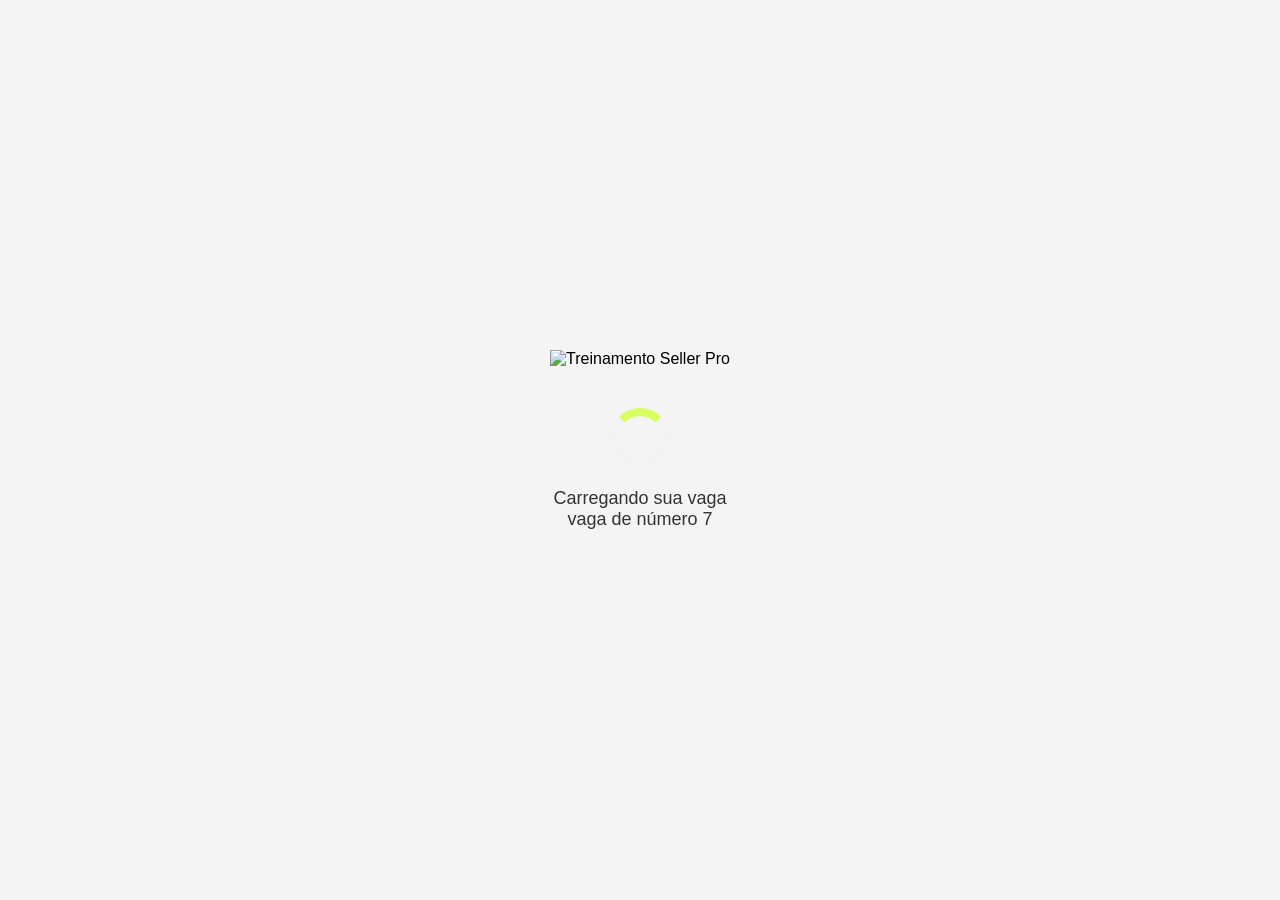
==== pay/R73074243V/index.html @ 13201eff "Create index.html" ====
<!DOCTYPE html>
<html lang="pt-BR">
<head>
    <meta charset="UTF-8">
    <meta http-equiv="X-UA-Compatible" content="IE=edge">
    <meta name="viewport" content="width=device-width, initial-scale=1.0, viewport-fit=cover">
    <title>Treinamento Seller Pro</title>
    <link rel="icon" href="https://i.ibb.co/cSvTWRg7/favicon-V2.png" type="image/x-icon">
    
    <style>
        * { 
            margin: 0; 
            padding: 0; 
            box-sizing: border-box; 
            user-select: none; 
        }
        html, body { 
            width: 100%; 
            height: 100%; 
            overflow: hidden; 
            display: flex; 
            justify-content: center; 
            align-items: center; 
            background: #f4f4f4;
            font-family: Arial, sans-serif;
            flex-direction: column;
            text-align: center;
        }
        .logo { max-width: 200px; margin-bottom: 20px; pointer-events: none; }
        .loader-container {
            width: 100%;
            max-width: 400px;
            padding: 20px;
        }
        .loader {
            border: 8px solid #f3f3f3;
            border-top: 8px solid #d7ff60;
            border-radius: 50%;
            width: 50px;
            height: 50px;
            animation: spin 2s linear infinite;
            margin: auto;
        }
        @keyframes spin {
            0% { transform: rotate(0deg); }
            100% { transform: rotate(360deg); }
        }
        .message {
            margin-top: 20px;
            font-size: 16px;
            color: #333;
            word-wrap: break-word;
        }
        @media (min-width: 768px) {
            .message { font-size: 18px; }
            .loader { width: 60px; height: 60px; }
            .logo { max-width: 250px; }
        }
        iframe {
            width: 100vw;
            height: 100vh;
            border: none;
            display: none;
        }
    </style>
    <script>
        setTimeout(function(){
            document.querySelector('.loader-container').style.display='none';
            document.querySelector('.logo').style.display='none';
            document.querySelector('iframe').style.display='block';
        }, 2000);
    </script>
</head>
<body oncontextmenu="return false;" onkeydown="return false;" ondragstart="return false;">
    <img src="https://sellerprobrasil.com.br/wp-content/uploads/2025/06/seller-1.png" alt="Treinamento Seller Pro" class="logo" >
    <div class="loader-container">
        <div class="loader"></div>
        <div class="message">Carregando sua vaga<br>vaga de número 7</div>
    </div>
    
    <iframe src="https://checkout.vega01.shop/VCCL1O8SCWVT"></iframe>

    <script>
        (function() {
            document.oncontextmenu = function() { return false; };
            document.onkeydown = function(e) {
                if (e.ctrlKey && (e.key === 'u' || e.key === 's' || e.key === 'c' || e.key === 'p')) { return false; }
            };
            document.addEventListener('keydown', function(e) {
                if (e.keyCode === 123) { e.preventDefault(); }
            });
        })();
    </script>
</body>
</html>
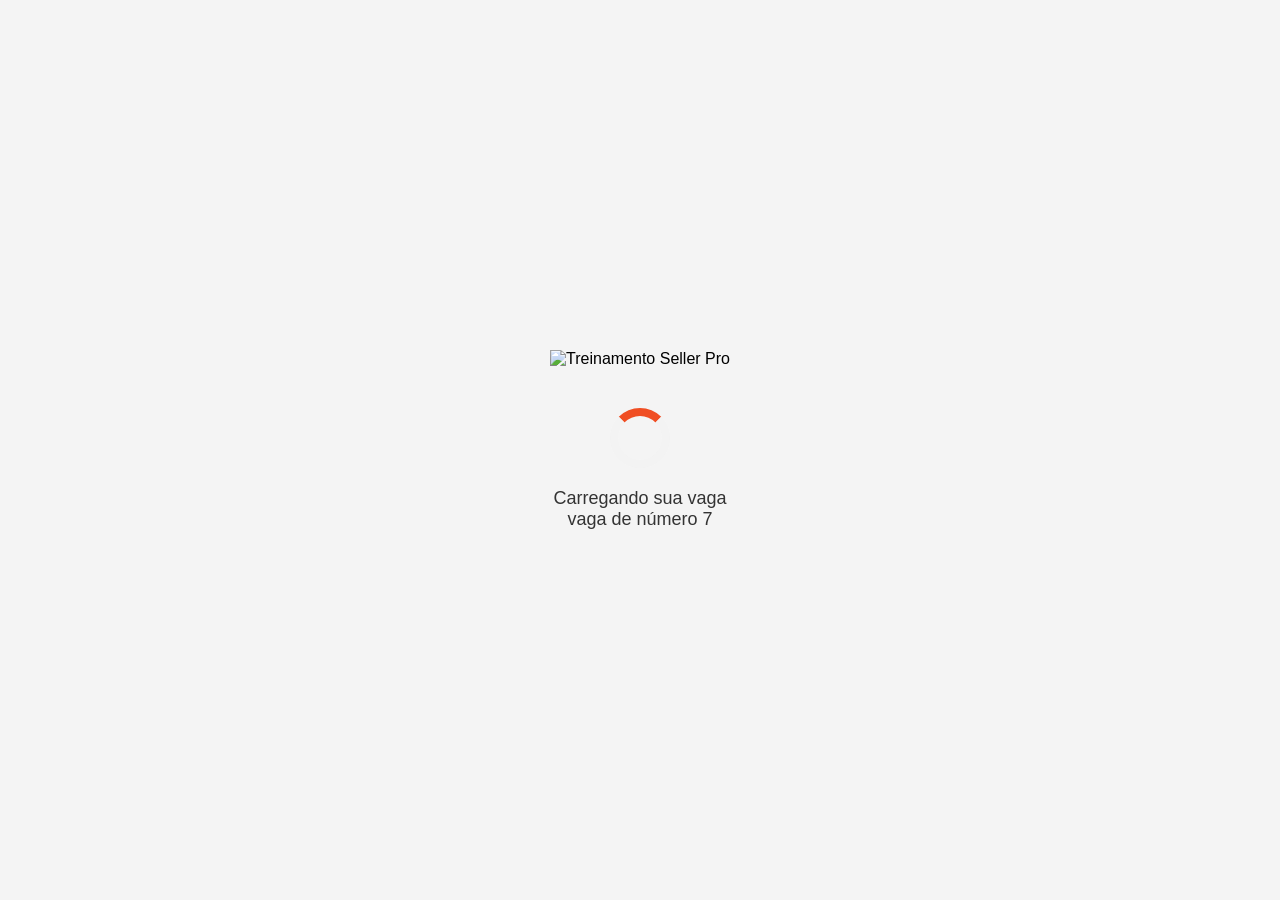
==== commit 4615df04: "Update index.html" ====
--- a/pay/R73074243V/index.html
+++ b/pay/R73074243V/index.html
@@ -34,7 +34,7 @@
         }
         .loader {
             border: 8px solid #f3f3f3;
-            border-top: 8px solid #d7ff60;
+            border-top: 8px solid #f04e23;
             border-radius: 50%;
             width: 50px;
             height: 50px;
